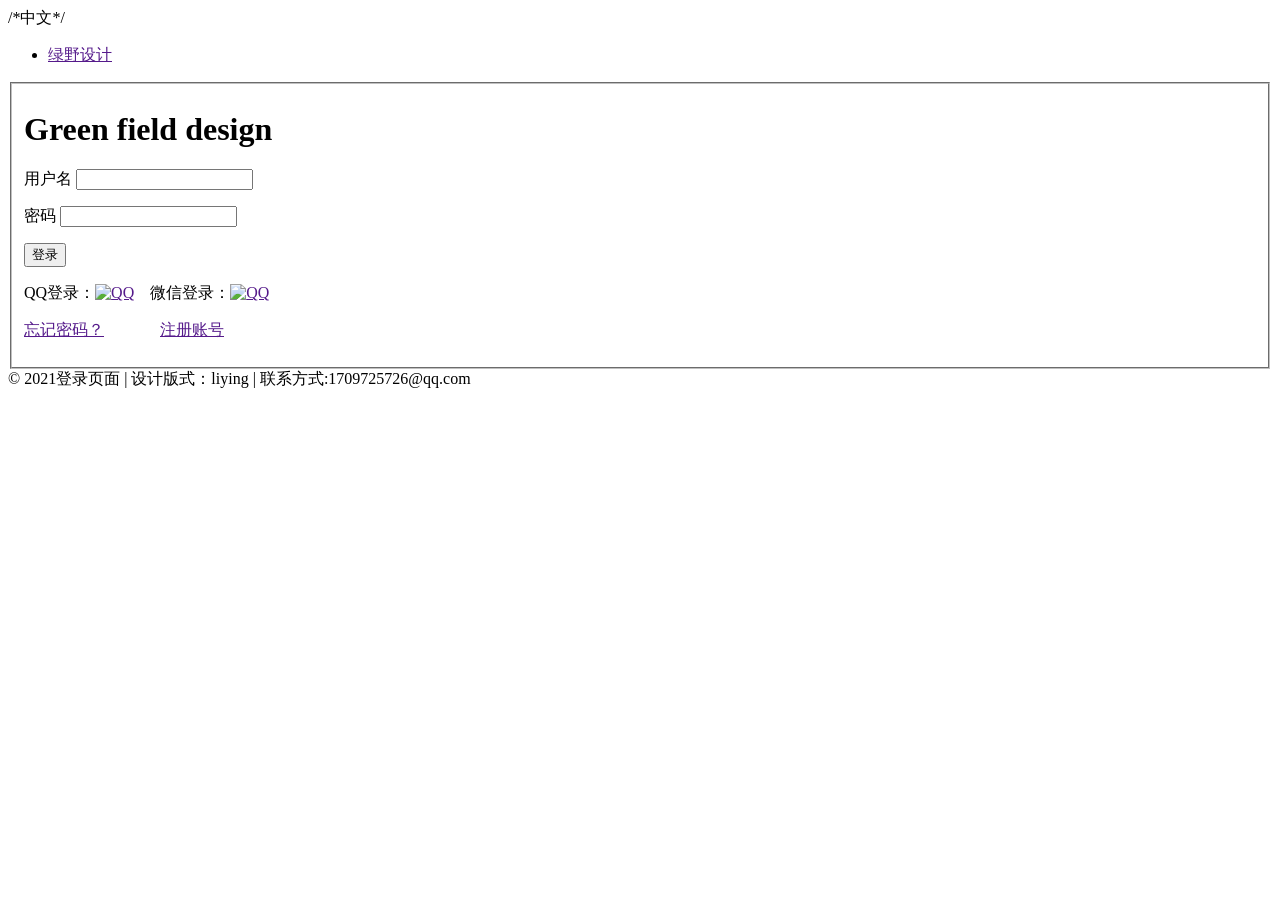
==== index.html @ e7bf0a2c "Create index.html" ====
<!doctype html>
/*中文*/
<html lang="zh">
<head>
<meta charset="utf-8">
<title>表单</title>
	<link rel="stylesheet" href="../201918340317-liying-1101/url.css"/>
</head>
<body>
	<!--顶部导航栏-->
	<div class="top">
		<ul>
			<li>
				<a href=""  style="cursor: pointer">绿野设计</a>
			</li>
		</ul>
	</div>
	<div id="iframe-wrap">
		<div>
			<form method="post" action="../../Documents/show-data.php">
				<!--表单-->
				<fieldset>
						<h1>Green field design</h1>
						<div class="container">
							<!--文本框-->
							<p>
								<label for="用户名"><span>用户名</span></label>
								<input type="text" id="用户名" name="用户名" class="field-large" required="require" aria-requiye="ture"/>
							</p>
							<!--密码框-->
						    <p>
								<label for="密码"><span>密码</span></label>							
							    <input type="password" id="密码" name="密码" class="field-large" required="require" aria-requiye="ture"/>
							</p>
							<p>
								<input type="submit" class="login" value="登录"/>
							</p>
							<div class="f-bottom">QQ登录：<a href=""><img src="../201918340317-liying-1101/img1.jpg" alt="QQ" width="5%"></a>&nbsp;&nbsp;&nbsp;&nbsp;微信登录：<a href=""><img src="../201918340317-liying-1101/img2.jpg" alt="QQ" width="6%"></a></div>
							<p><a href>忘记密码？</a>&nbsp;&nbsp;&nbsp;&nbsp;&nbsp;&nbsp;&nbsp;&nbsp;&nbsp;&nbsp;&nbsp;&nbsp;&nbsp;&nbsp;<a href>注册账号 </a></p>
						</div>
				</fieldset>
			</form>
			<!--底部注释-->
			<div class="bottom">© 2021登录页面 | 设计版式：liying | 联系方式:1709725726@qq.com</div>
		</div>
	</div>
</body>
</html>
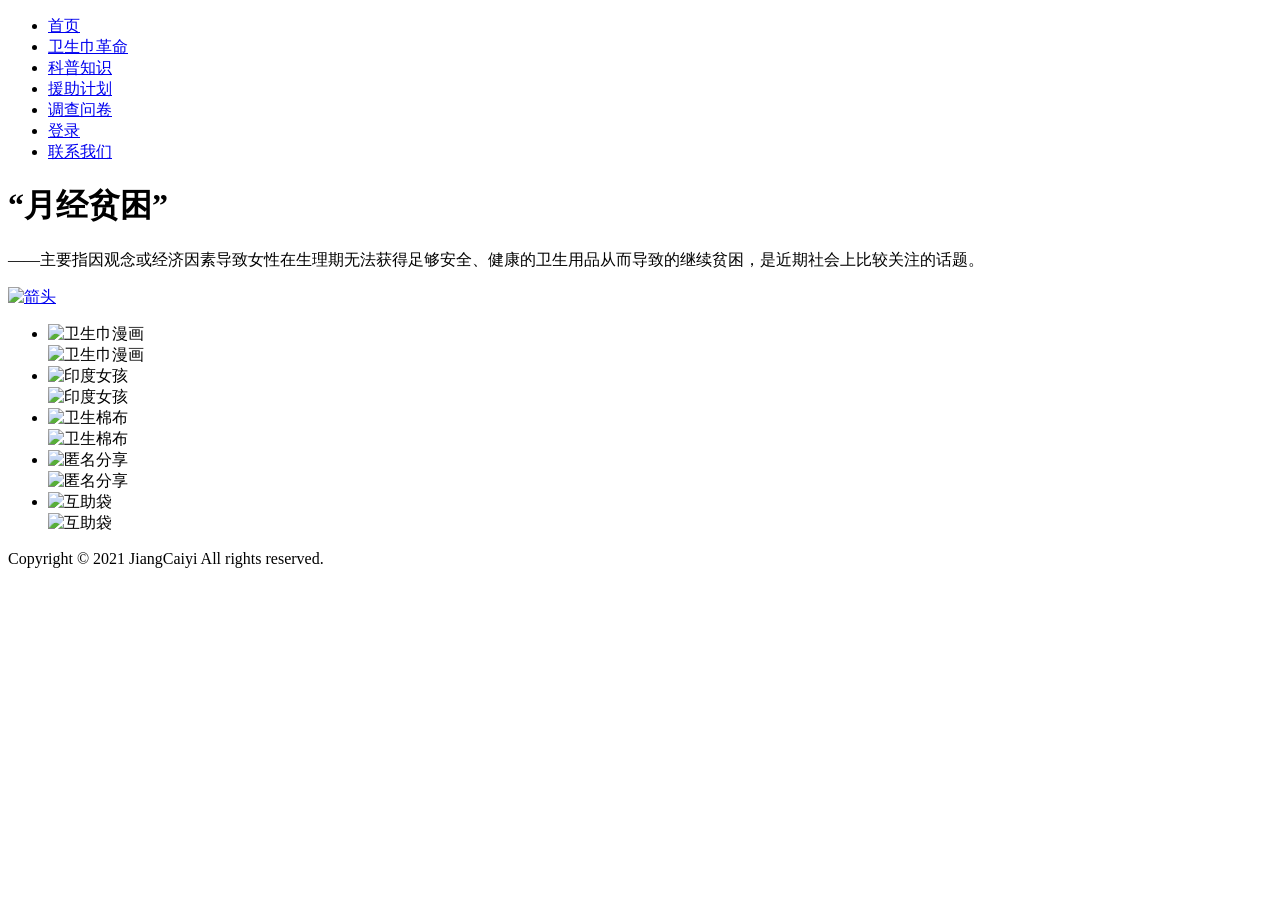
==== commit fc2bd6d3: "Update index.html" ====
--- a/index.html
+++ b/index.html
@@ -1,48 +1,83 @@
 <!doctype html>
-/*中文*/
 <html lang="zh">
-<head>
-<meta charset="utf-8">
-<title>表单</title>
-	<link rel="stylesheet" href="../201918340317-liying-1101/url.css"/>
-</head>
-<body>
-	<!--顶部导航栏-->
-	<div class="top">
+	<!--HEAD-->
+	<head>
+		<meta charset="utf-8"><!--字符串集-->
+		<title>网页编码</title>
+		<link rel="stylesheet" href="style.css"/>
+	</head>
+	<body class="bg">
+	<!--BODY-->
 		<ul>
-			<li>
-				<a href=""  style="cursor: pointer">绿野设计</a>
-			</li>
+			<div class="left">
+				<li><a class="active"  href="#homepage">首页</a></li>
+  				<li><a href="#secondpage">卫生巾革命</a></li>
+  				<li><a href="#thirdpage">科普知识</a></li>
+  				<li><a href="#lastpage">援助计划</a></li>
+				<li><a href="#lastpage">调查问卷</a></li>
+			</div>
+			<div class="right">
+				<li><a href="#secondpage">登录</a></li>
+				<li><a href="#secondpage">联系我们</a></li>
+			</div>
 		</ul>
-	</div>
-	<div id="iframe-wrap">
-		<div>
-			<form method="post" action="../../Documents/show-data.php">
-				<!--表单-->
-				<fieldset>
-						<h1>Green field design</h1>
-						<div class="container">
-							<!--文本框-->
-							<p>
-								<label for="用户名"><span>用户名</span></label>
-								<input type="text" id="用户名" name="用户名" class="field-large" required="require" aria-requiye="ture"/>
-							</p>
-							<!--密码框-->
-						    <p>
-								<label for="密码"><span>密码</span></label>							
-							    <input type="password" id="密码" name="密码" class="field-large" required="require" aria-requiye="ture"/>
-							</p>
-							<p>
-								<input type="submit" class="login" value="登录"/>
-							</p>
-							<div class="f-bottom">QQ登录：<a href=""><img src="../201918340317-liying-1101/img1.jpg" alt="QQ" width="5%"></a>&nbsp;&nbsp;&nbsp;&nbsp;微信登录：<a href=""><img src="../201918340317-liying-1101/img2.jpg" alt="QQ" width="6%"></a></div>
-							<p><a href>忘记密码？</a>&nbsp;&nbsp;&nbsp;&nbsp;&nbsp;&nbsp;&nbsp;&nbsp;&nbsp;&nbsp;&nbsp;&nbsp;&nbsp;&nbsp;<a href>注册账号 </a></p>
-						</div>
-				</fieldset>
-			</form>
-			<!--底部注释-->
-			<div class="bottom">© 2021登录页面 | 设计版式：liying | 联系方式:1709725726@qq.com</div>
+			<!--<div class="img">
+				<img src="3fea69cd54034874be8282cf7454e068.jpeg" alt="黑人女孩图" width="1160">
+			</div>-->
+			<!--<div id="FloatDiv">
+				<h2 class="Title">“月经贫困”</h2>
+				<p class="introduction">——主要指因观念或经济因素导致女性在生理期无法获得足够安全、健康的卫生用品从而导致的继续贫困，是近期社会上比较关注的话题。</p>
+			</div>-->
+		<div class="Title">
+			<h1 class="MainTitle">“月经贫困”</h1>
+			<p class="introduction">——主要指因观念或经济因素导致女性在生理期无法获得足够安全、健康的卫生用品从而导致的继续贫困，是近期社会上比较关注的话题。</p>
 		</div>
-	</div>
-</body>
+			<a class="bookmark" href="#A" target="_self">
+				<img src="down.png" alt="箭头" width="35">
+		</a>
+		<div id="gallery">
+    		<ul>
+ 				<li>
+            		<span class="touch"><img src="img1.jpg" alt="卫生巾漫画"></span>
+ 					<div style="display: block">
+                		<img src="img1.jpg" alt="卫生巾漫画">
+           	 		</div>
+        		</li>
+        		<li>
+            		<span><img src="img2.jpg" alt="印度女孩"></span>
+            		<div>
+                		<img src="img2.jpg" alt="印度女孩">
+            		</div>
+       			 </li>
+        		<li>
+           	 		<span><img src="img3.jpg" alt="卫生棉布"></span>
+ 
+            		<div>
+                	<img src="img3.jpg" alt="卫生棉布">
+            		</div>
+        		</li>
+ 
+        		<li>
+            		<span><img src="img4.jpg" alt="匿名分享"></span>
+ 
+            		<div>
+                	<img src="img4.jpg" alt="匿名分享">
+            		</div>
+        		</li>
+        		<li>
+            		<span><img src="img5.jpg" alt="互助袋"></span>
+            		<div>
+                	<img src="img5.jpg" alt="互助袋">
+            		</div>
+        		</li>
+    		</ul>
+    	<div class="clearfix"></div>
+		</div>
+	</body>
+	<footer>
+		<div class="footer">
+			<p class="copyright">Copyright © 2021 JiangCaiyi All rights reserved.</p>
+		</div>
+		<a id="A"></a>
+	</footer>
 </html>
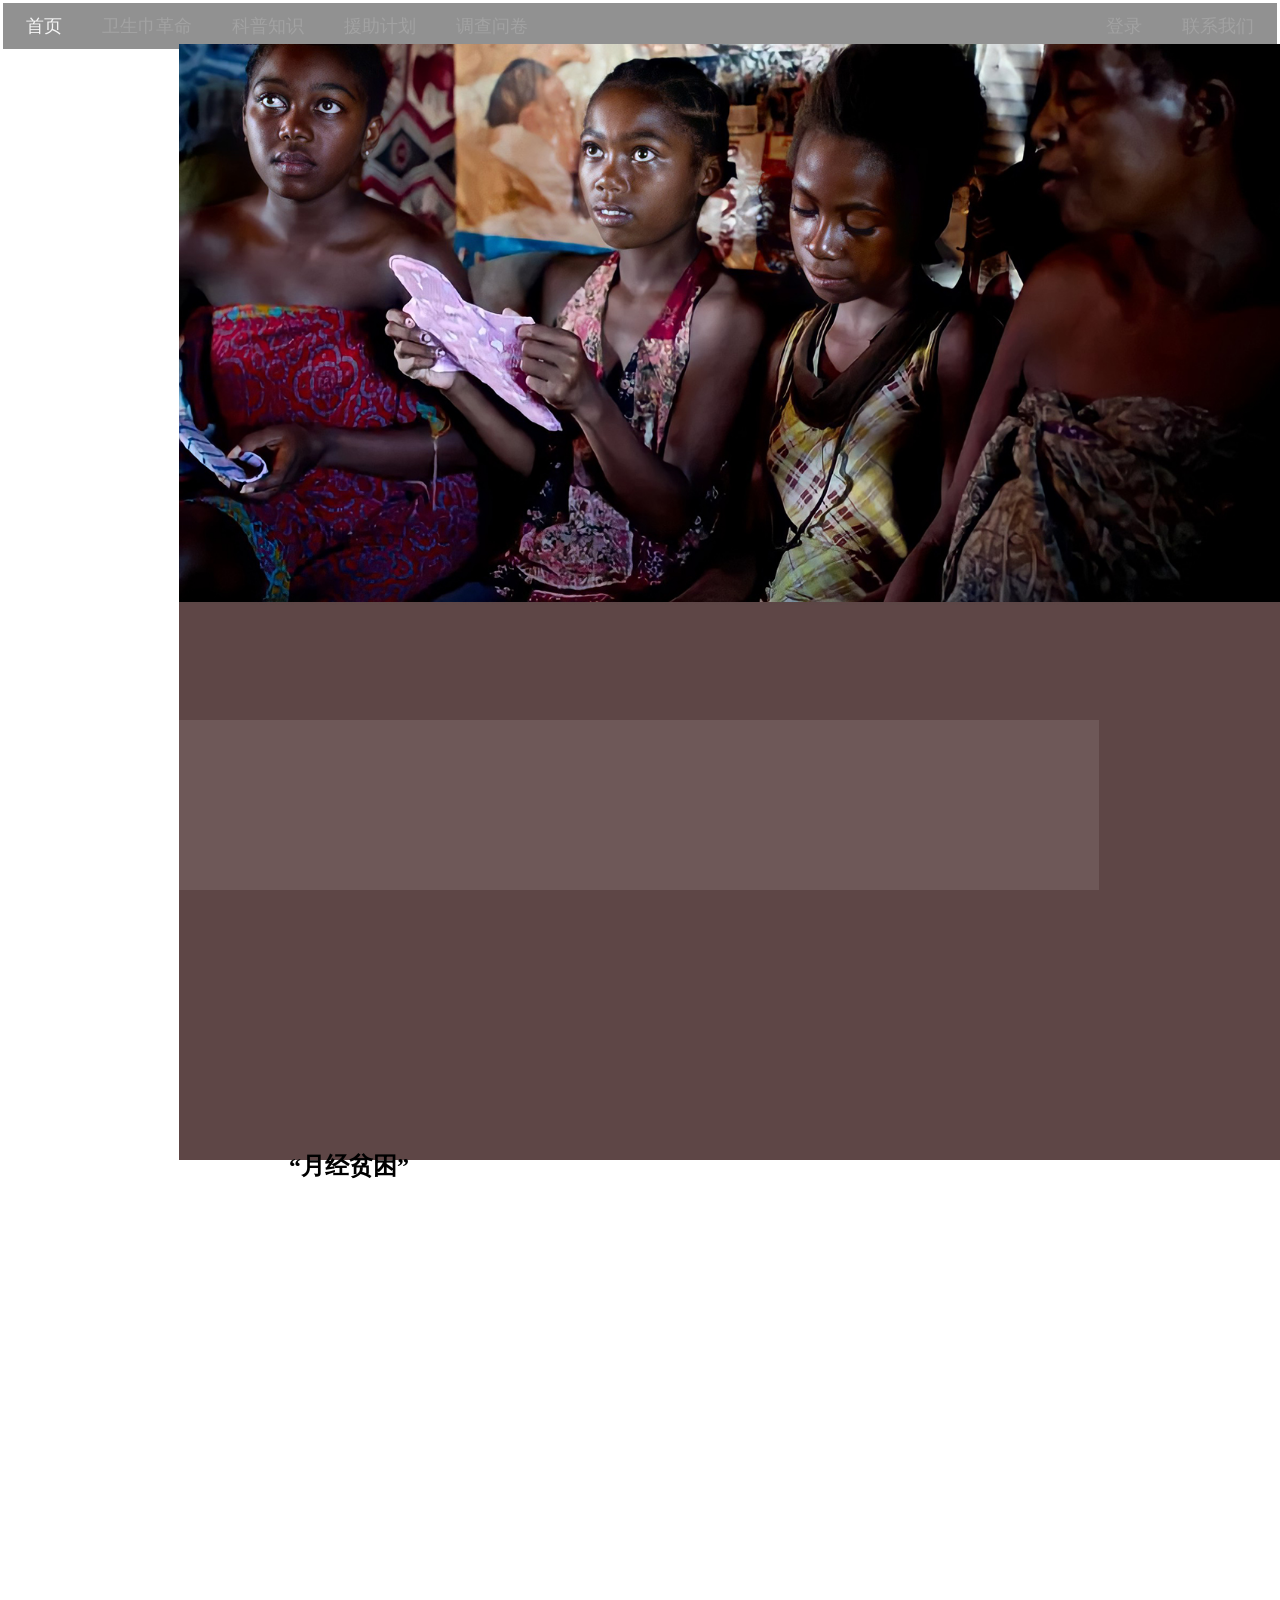
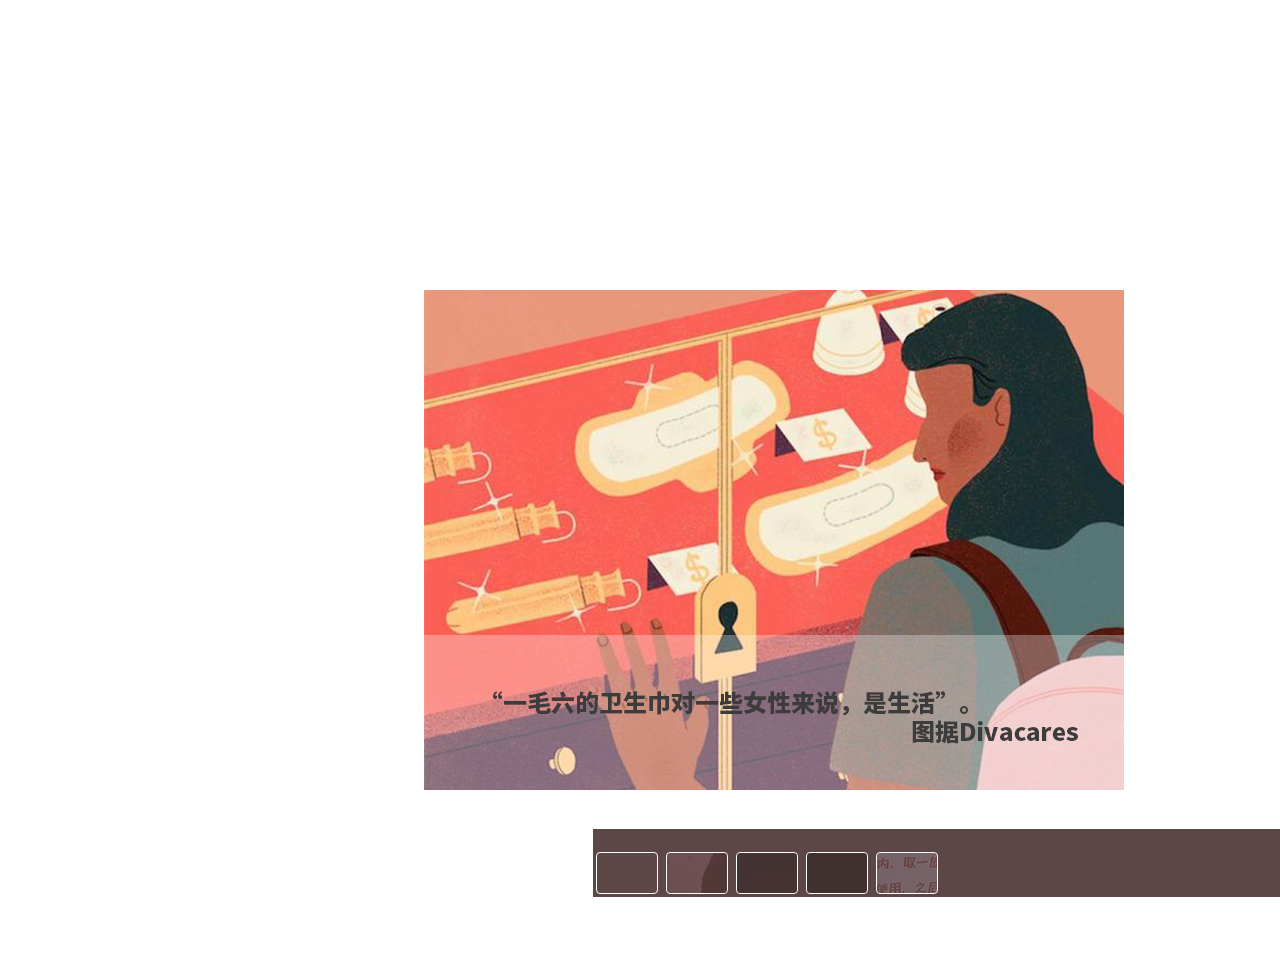
==== commit dbaf7c2c: "Update index.html" ====
--- a/index.html
+++ b/index.html
@@ -4,7 +4,7 @@
 	<head>
 		<meta charset="utf-8"><!--字符串集-->
 		<title>网页编码</title>
-		<link rel="stylesheet" href="style.css"/>
+		<link rel="stylesheet" href="css/style.css"/>
 	</head>
 	<body class="bg">
 	<!--BODY-->
@@ -21,53 +21,53 @@
 				<li><a href="#secondpage">联系我们</a></li>
 			</div>
 		</ul>
-			<!--<div class="img">
-				<img src="3fea69cd54034874be8282cf7454e068.jpeg" alt="黑人女孩图" width="1160">
-			</div>-->
-			<!--<div id="FloatDiv">
+			<div class="img">
+				<img src="img/mainimg.jpg" alt="黑人女孩图" width="1160">
+			</div>
+			<div id="FloatDiv">
 				<h2 class="Title">“月经贫困”</h2>
 				<p class="introduction">——主要指因观念或经济因素导致女性在生理期无法获得足够安全、健康的卫生用品从而导致的继续贫困，是近期社会上比较关注的话题。</p>
-			</div>-->
+			</div>
 		<div class="Title">
 			<h1 class="MainTitle">“月经贫困”</h1>
 			<p class="introduction">——主要指因观念或经济因素导致女性在生理期无法获得足够安全、健康的卫生用品从而导致的继续贫困，是近期社会上比较关注的话题。</p>
 		</div>
 			<a class="bookmark" href="#A" target="_self">
-				<img src="down.png" alt="箭头" width="35">
+				<img src="img/down.png" alt="箭头" width="35">
 		</a>
 		<div id="gallery">
     		<ul>
  				<li>
             		<span class="touch"><img src="img1.jpg" alt="卫生巾漫画"></span>
  					<div style="display: block">
-                		<img src="img1.jpg" alt="卫生巾漫画">
+                		<img src="img/img1.jpg" alt="卫生巾漫画">
            	 		</div>
         		</li>
         		<li>
-            		<span><img src="img2.jpg" alt="印度女孩"></span>
+            		<span><img src="img/img2.jpg" alt="印度女孩"></span>
             		<div>
-                		<img src="img2.jpg" alt="印度女孩">
+                		<img src="img/img2.jpg" alt="印度女孩">
             		</div>
        			 </li>
         		<li>
-           	 		<span><img src="img3.jpg" alt="卫生棉布"></span>
+           	 		<span><img src="img/img3.jpg" alt="卫生棉布"></span>
  
             		<div>
-                	<img src="img3.jpg" alt="卫生棉布">
+                	<img src="img/img3.jpg" alt="卫生棉布">
             		</div>
         		</li>
  
         		<li>
-            		<span><img src="img4.jpg" alt="匿名分享"></span>
+            		<span><img src="img/img4.jpg" alt="匿名分享"></span>
  
             		<div>
-                	<img src="img4.jpg" alt="匿名分享">
+                	<img src="img/img4.jpg" alt="匿名分享">
             		</div>
         		</li>
         		<li>
-            		<span><img src="img5.jpg" alt="互助袋"></span>
+            		<span><img src="img/img5.jpg" alt="互助袋"></span>
             		<div>
-                	<img src="img5.jpg" alt="互助袋">
+                	<img src="img/img5.jpg" alt="互助袋">
             		</div>
         		</li>
     		</ul>
@@ -81,3 +81,4 @@
 		<a id="A"></a>
 	</footer>
 </html>
+
--- a/css/style.css
+++ b/css/style.css
@@ -0,0 +1,149 @@
+@charset "utf-8";
+/* CSS Document */
+/*背景颜色*/
+			.bg{background:url("mainimg.jpg")}
+		/*导航栏*/
+			ul {list-style-type:none;
+				margin:-5px;
+  				padding: 3px;
+  				overflow: hidden;
+				background:rgba(0,0,0,0.43);
+				
+			}
+			/*浮动方式*/
+			.left{float:left}
+			.right{float:right}
+			li {float: left;}
+			/*导航栏方块*/
+			li a {display:block;
+				  font-family:"思源黑体 CN Heavy";
+				  font-size:18px;
+  				  color:#A2A2A2;
+  				  padding: 8px 20px;
+				  text-align: center;
+  				  text-decoration: none;
+			}
+			/*当前停留导航栏字体颜色*/
+			li a:hover:not(.active) {color:#F6F6F6}
+						   .active {color:#F6F6F6}
+			/*首页大图*/
+			.img{
+				margin-top:0px;
+				margin-left:171px
+			}
+			#FloatDiv{
+				position:fixed; 
+				width:1160px; 
+				height:170px; 
+				margin-right:171px;
+				visibility:visible; 
+				right: 10px;
+				bottom: 10px; 
+				border: 0px; 
+				background:rgba(255,255,255,0.1)}
+			.Title{
+				margin-top:430px;
+				margin-left:350px;
+				width:800px;
+			}
+			.MainTitle{
+				color:white;
+				font-family:"思源黑体 CN Heavy";
+				font-size:50px;
+				text-align:center;
+			}
+			.introduction{
+				color:white;
+				font-family:"思源黑体 CN Heavy";
+				text-align:center;
+				font-size:22px;
+			}
+			.bookmark{
+				color:white;
+				font-size:26px;
+				text-decoration: none;
+				margin-top:10px;
+				margin-left:735px
+			}
+		#gallery{
+            width: 1000px;
+            position: relative;
+            margin: 20px 500px;
+            min-height: 400px;
+            padding: 20px;
+        }
+ 
+        #gallery ul
+        {
+            width: 1000px;
+            margin-left:65px;
+			margin-top:570px;
+			background:#5d4646
+        }
+ 
+        #gallery ul li
+        {
+            
+            margin: 20px 8px 0 0;
+        }
+ 
+        #gallery ul li span
+        {
+            display: block;
+            position: relative;
+            width: 60px;
+            height: 40px;
+            border: 1px solid #fff;
+            -moz-border-radius: 4px;
+            -webkit-border-radius: 4px;
+            -ms-border-radius: 4px;
+            -o-border-radius: 4px;
+            border-radius: 4px;
+            overflow: hidden;
+        }
+ 
+        #gallery  ul li span img
+        {
+            position: relative;
+            top: -200px;
+            left: -100px;
+            filter: alpha(opacity=30);
+            opacity: 0.3;
+        }
+ 
+        #gallery ul li span.touch img, #gallery ul li:hover span img
+        {
+            opacity: 1;
+            filter: alpha(opacity=100);
+        }
+ 
+        #gallery ul li:hover div
+        {
+            display: block;
+        }
+ 
+        #gallery ul li div  img
+        {
+            width: 700px;
+            height: 500px;
+        }
+ 
+        #gallery ul li div
+        {
+            display: none;
+            position: absolute;
+            top: 50px;
+            left: -85px;
+            border: 1px solid #fff;
+        }
+		.galleryimg{display: block;}
+        .clearfix
+        {
+            clear: both;
+        }
+		.copyright{
+			color:white;
+			font-family:"Adobe 宋体 Std L";
+			font-size:12px;
+			margin-left:620px
+		}
